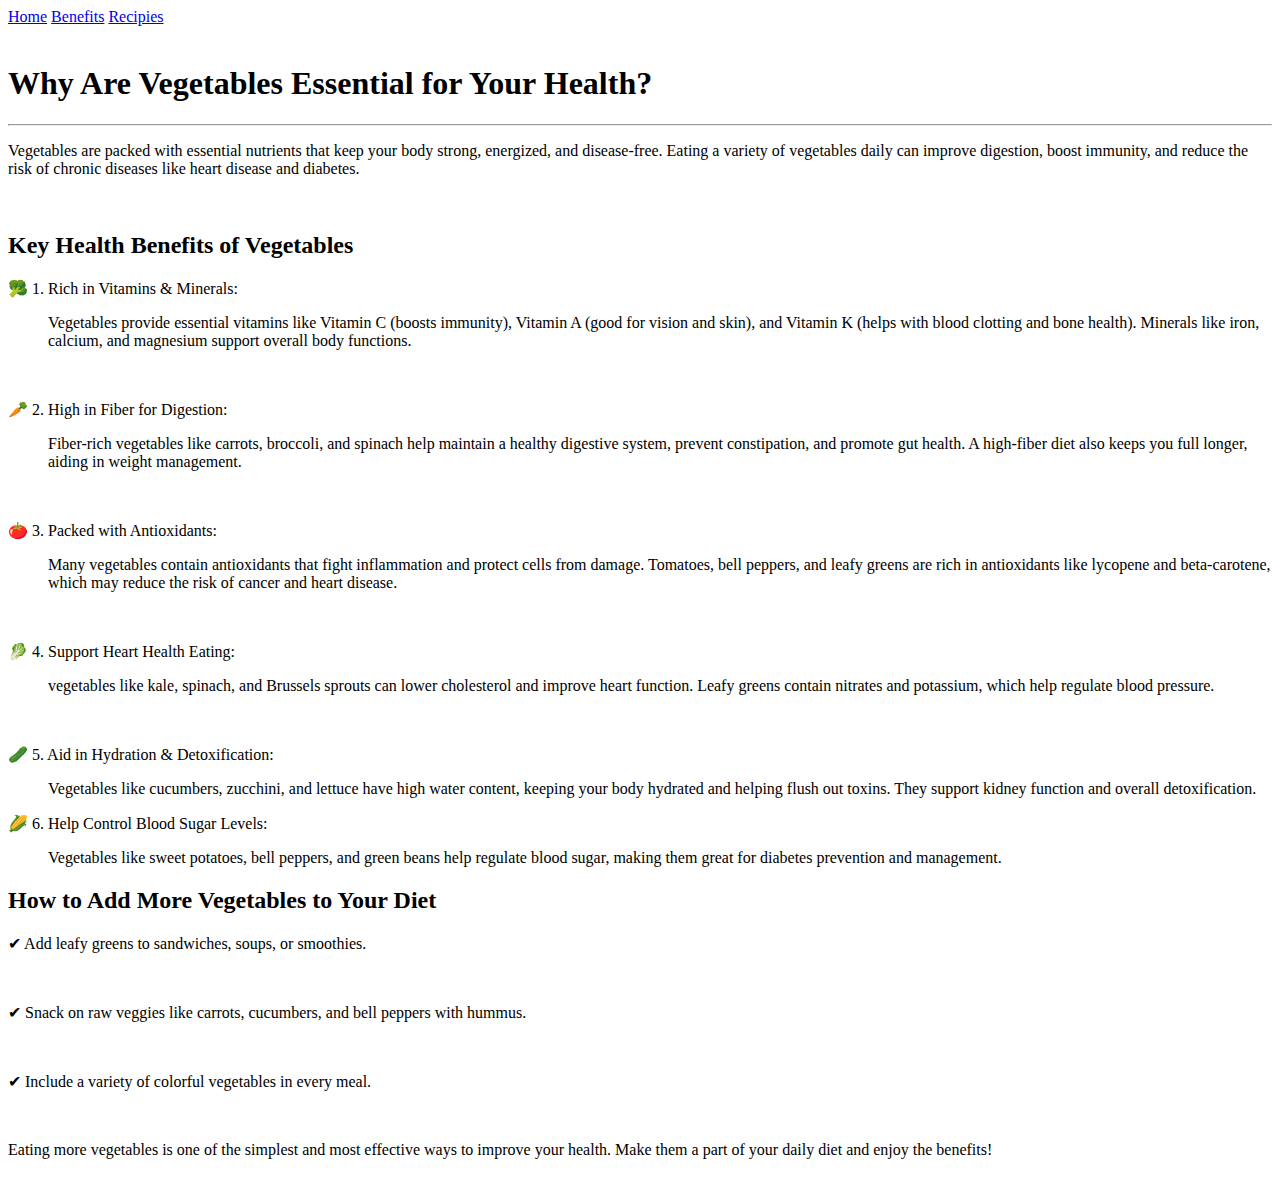
==== index.html @ 6b646be1 "Create index.html" ====
<!DOCTYPE html>
<html>
  <head>
    <link rel="stylesheet" href="style.css">
  </head>
  <body>
    <!--NAv BAr-->
    <div class="nav">
      <a href="home.html"> Home</a>
      <a href="index.html"> Benefits</a>
      <a href="fun.html"> Recipies</a>
      <br>
      <br>
    </div>
    <h1>Why Are Vegetables Essential for Your Health?</h1>
    <hr>
    
    <p>Vegetables are packed with essential nutrients that keep your body strong, energized, and disease-free. Eating a variety of vegetables daily can improve digestion, boost immunity, and reduce the risk of chronic diseases like heart disease and diabetes.</p>
    <br>
    <h2>Key Health Benefits of Vegetables</h2>
    <p> 🥦 1. Rich in Vitamins & Minerals:</p>
    
   <ul> Vegetables provide essential vitamins like Vitamin C (boosts immunity), Vitamin A (good for vision and skin), and Vitamin K (helps with blood clotting and bone health). Minerals like iron, calcium, and magnesium support overall body functions.</ul>
    <br>
    <p>🥕 2. High in Fiber for Digestion:</p>
    <ul> Fiber-rich vegetables like carrots, broccoli, and spinach help maintain a healthy digestive system, prevent constipation, and promote gut health. A high-fiber diet also keeps you full longer, aiding in weight management.</ul>
    <br>
    <p>🍅 3. Packed with Antioxidants:</p>
    <ul>Many vegetables contain antioxidants that fight inflammation and protect cells from damage. Tomatoes, bell peppers, and leafy greens are rich in antioxidants like lycopene and beta-carotene, which may reduce the risk of cancer and heart disease.</ul>
    <br>
   <p> 🥬 4. Support Heart Health
     Eating: </p>
     <ul>vegetables like kale, spinach, and Brussels sprouts can lower cholesterol and improve heart function. Leafy greens contain nitrates and potassium, which help regulate blood pressure.</ul>
    <br>
    <p>  🥒 5. Aid in Hydration & Detoxification: </p>
    
    <ul>Vegetables like cucumbers, zucchini, and lettuce have high water content, keeping your body hydrated and helping flush out toxins. They support kidney function and overall detoxification.</ul>
    
    <p> 🌽 6. Help Control Blood Sugar Levels:</p>
    <ul>Vegetables like sweet potatoes, bell peppers, and green beans help regulate blood sugar, making them great for diabetes prevention and management.</ul>
    
    <h2>How to Add More Vegetables to Your Diet</h2>
    <p> ✔ Add leafy greens to sandwiches, soups, or smoothies.</p>
    <br>
    <p>✔ Snack on raw veggies like carrots, cucumbers, and bell peppers with hummus.</p>
    <br>
    <p>✔ Include a variety of colorful vegetables in every meal.</p>
    <br>
    <p>Eating more vegetables is one of the simplest and most effective ways to improve your health. Make them a part of your daily diet and enjoy the benefits!</p>
    <br>

    
    
    
  </body>
</html>
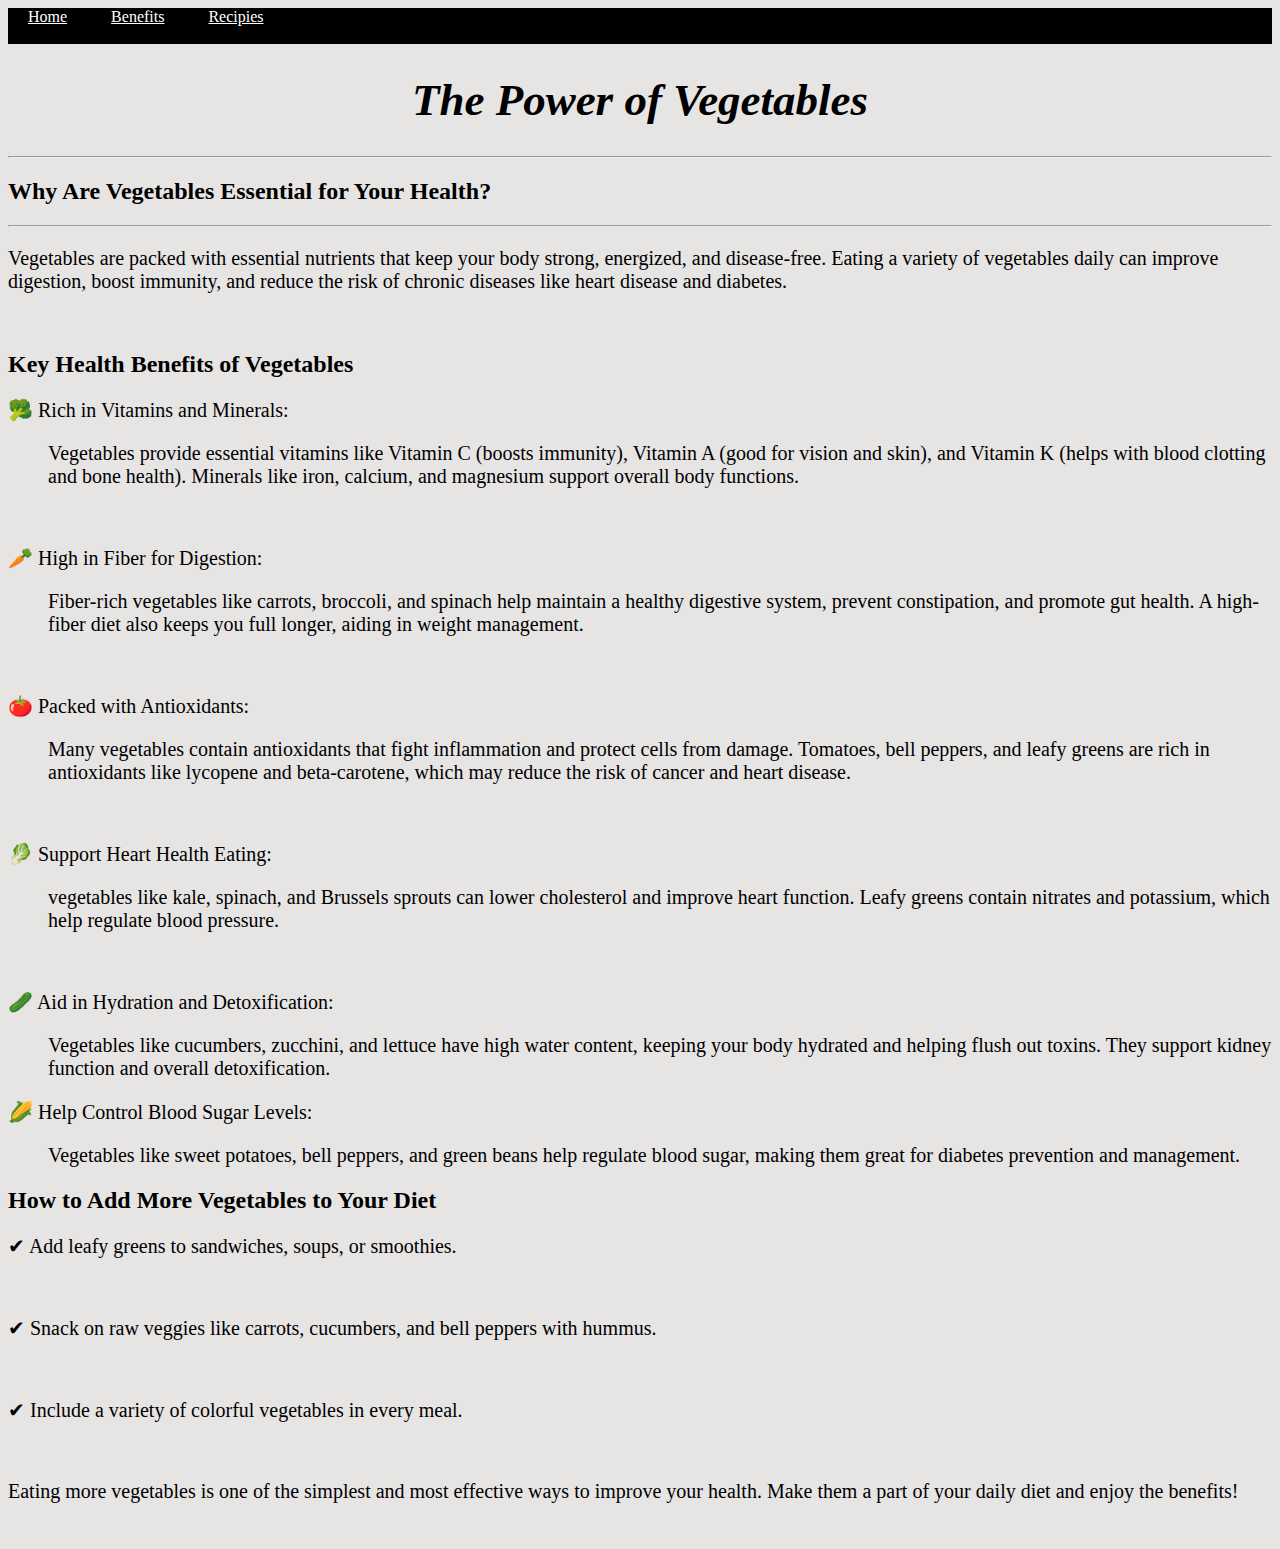
==== commit 875221f4: "Update index.html" ====
--- a/index.html
+++ b/index.html
@@ -8,35 +8,41 @@
     <div class="nav">
       <a href="home.html"> Home</a>
       <a href="index.html"> Benefits</a>
-      <a href="fun.html"> Recipies</a>
+      <a href="recipie.html"> Recipies</a>
       <br>
       <br>
     </div>
-    <h1>Why Are Vegetables Essential for Your Health?</h1>
+    
+    <!--title-->
+    <h1> The Power of Vegetables </h1> 
     <hr>
-    
+    <!--page title-->
+    <h2>Why Are Vegetables Essential for Your Health?</h2>
+    <hr>
+    <!--intro-->
     <p>Vegetables are packed with essential nutrients that keep your body strong, energized, and disease-free. Eating a variety of vegetables daily can improve digestion, boost immunity, and reduce the risk of chronic diseases like heart disease and diabetes.</p>
     <br>
+    <!--main content-->
     <h2>Key Health Benefits of Vegetables</h2>
-    <p> 🥦 1. Rich in Vitamins & Minerals:</p>
+    <p> 🥦 Rich in Vitamins and Minerals:</p>
     
    <ul> Vegetables provide essential vitamins like Vitamin C (boosts immunity), Vitamin A (good for vision and skin), and Vitamin K (helps with blood clotting and bone health). Minerals like iron, calcium, and magnesium support overall body functions.</ul>
     <br>
-    <p>🥕 2. High in Fiber for Digestion:</p>
+    <p>🥕 High in Fiber for Digestion:</p>
     <ul> Fiber-rich vegetables like carrots, broccoli, and spinach help maintain a healthy digestive system, prevent constipation, and promote gut health. A high-fiber diet also keeps you full longer, aiding in weight management.</ul>
     <br>
-    <p>🍅 3. Packed with Antioxidants:</p>
+    <p>🍅 Packed with Antioxidants:</p>
     <ul>Many vegetables contain antioxidants that fight inflammation and protect cells from damage. Tomatoes, bell peppers, and leafy greens are rich in antioxidants like lycopene and beta-carotene, which may reduce the risk of cancer and heart disease.</ul>
     <br>
-   <p> 🥬 4. Support Heart Health
+   <p> 🥬 Support Heart Health
      Eating: </p>
      <ul>vegetables like kale, spinach, and Brussels sprouts can lower cholesterol and improve heart function. Leafy greens contain nitrates and potassium, which help regulate blood pressure.</ul>
     <br>
-    <p>  🥒 5. Aid in Hydration & Detoxification: </p>
+    <p>  🥒 Aid in Hydration and Detoxification: </p>
     
     <ul>Vegetables like cucumbers, zucchini, and lettuce have high water content, keeping your body hydrated and helping flush out toxins. They support kidney function and overall detoxification.</ul>
     
-    <p> 🌽 6. Help Control Blood Sugar Levels:</p>
+    <p> 🌽 Help Control Blood Sugar Levels:</p>
     <ul>Vegetables like sweet potatoes, bell peppers, and green beans help regulate blood sugar, making them great for diabetes prevention and management.</ul>
     
     <h2>How to Add More Vegetables to Your Diet</h2>
--- a/style.css
+++ b/style.css
@@ -0,0 +1,73 @@
+body {
+  background: #e7e4e4;
+}
+p {
+  color: black;
+  font-size: 20px;
+}
+ul{
+  font-size: 20px;
+}
+ol{
+  font-size: 20px;
+}
+
+
+a {
+ text-align: center;
+  border-color: #909e5a;
+  
+  padding: 20px;
+ 
+  color: #ffffff;
+}
+img{
+  width: 250px;
+}
+.veg{
+  display: flex;
+  flex-direction: row;
+  flex-wrap: nowrap;
+  justify-content: space-between;
+}
+
+h1 {
+  font-weight: bold;
+    color: black; 
+    font-style: oblique;
+    text-align: center;
+    font-size: 45px;
+}
+
+.gallery {
+  display: flex;
+  flex-wrap:wrap;
+  justify-content: space-around;
+  margin: 20px;
+}
+.recipie-card {
+  width: 250px;
+  border-style: solid;
+  border-width: 2px;
+  border-color: black;
+  text-align: center;
+  margin: 10px;
+  align-items: center;
+  flex-grow: 1;
+
+
+}
+.content {
+  padding: 10px;
+
+}
+.recipie-card p {
+  font-size: 17px;
+}
+
+
+
+.nav{
+  background-color: black
+    
+}
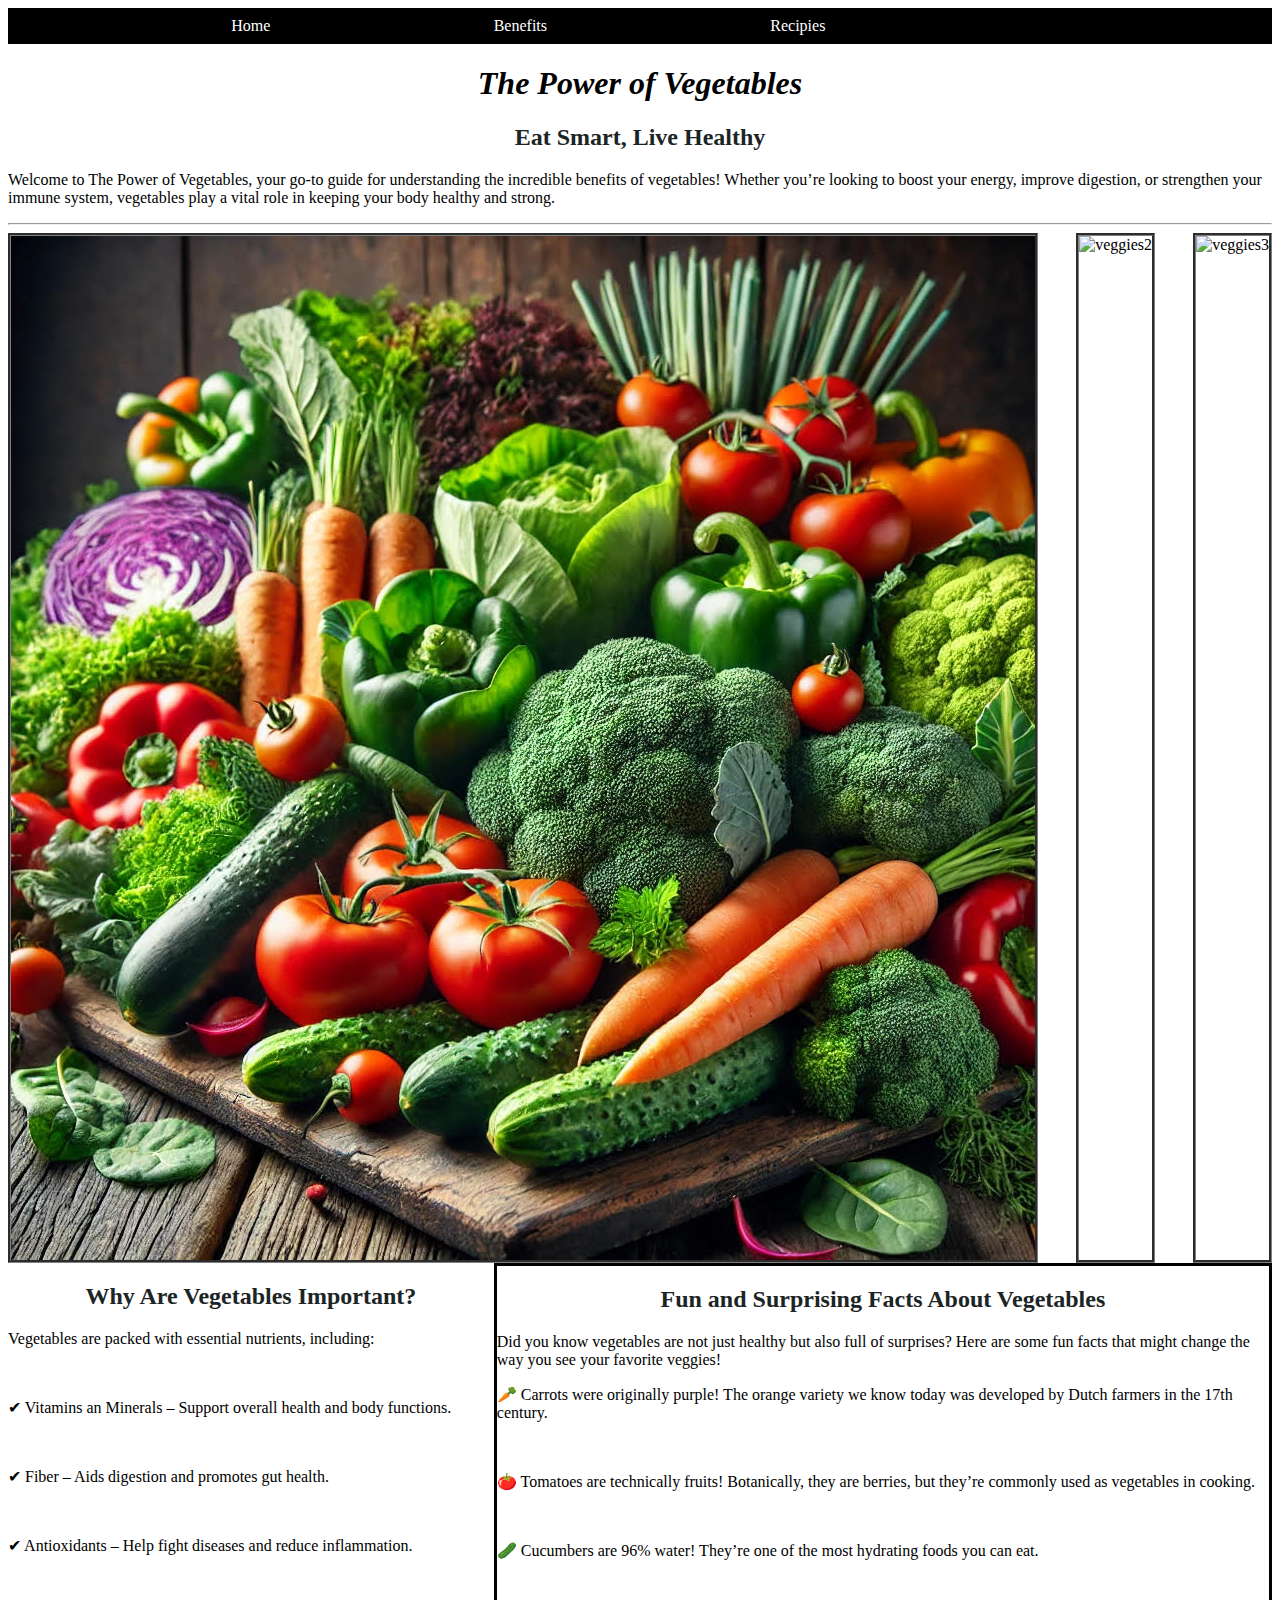
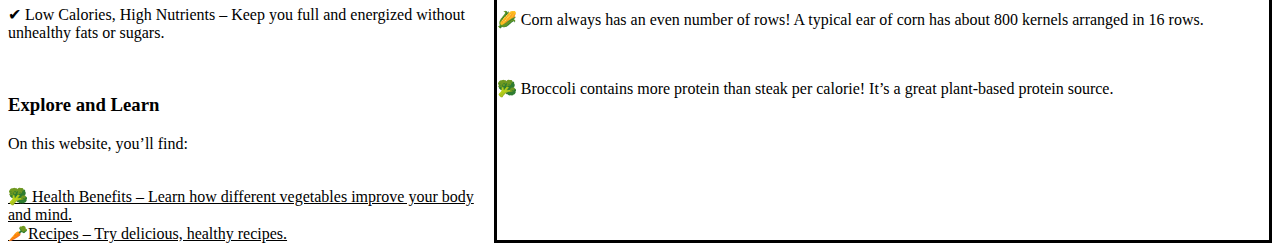
==== commit d35e4809: "Update index.html" ====
--- a/index.html
+++ b/index.html
@@ -5,58 +5,80 @@
   </head>
   <body>
     <!--NAv BAr-->
+
     <div class="nav">
-      <a href="home.html"> Home</a>
-      <a href="index.html"> Benefits</a>
+
+     
+      <a href="index.html"> Home</a>
+      <a href="benefits.html"> Benefits</a>
       <a href="recipie.html"> Recipies</a>
       <br>
       <br>
     </div>
-    
-    <!--title-->
+    <!--Title-->
     <h1> The Power of Vegetables </h1> 
+    <!--Intro-->
+    <h2>Eat Smart, Live Healthy</h2>
+
+    <p>Welcome to The Power of Vegetables, your go-to guide for understanding the incredible benefits of vegetables! Whether you’re looking to boost your energy, improve digestion, or strengthen your immune system, vegetables play a vital role in keeping your body healthy and strong.</p>
     <hr>
-    <!--page title-->
-    <h2>Why Are Vegetables Essential for Your Health?</h2>
-    <hr>
-    <!--intro-->
-    <p>Vegetables are packed with essential nutrients that keep your body strong, energized, and disease-free. Eating a variety of vegetables daily can improve digestion, boost immunity, and reduce the risk of chronic diseases like heart disease and diabetes.</p>
-    <br>
+
+    <!--photos-->
+    <div class="veg">
+      <img src="veggies.jpg" alt="veggies">
+      <img src="veggies-2-.jpg" alt="veggies2">
+      <img src="veggies-3.jpg" alt="veggies3">
+    </div>
+
     <!--main content-->
-    <h2>Key Health Benefits of Vegetables</h2>
-    <p> 🥦 Rich in Vitamins and Minerals:</p>
-    
-   <ul> Vegetables provide essential vitamins like Vitamin C (boosts immunity), Vitamin A (good for vision and skin), and Vitamin K (helps with blood clotting and bone health). Minerals like iron, calcium, and magnesium support overall body functions.</ul>
-    <br>
-    <p>🥕 High in Fiber for Digestion:</p>
-    <ul> Fiber-rich vegetables like carrots, broccoli, and spinach help maintain a healthy digestive system, prevent constipation, and promote gut health. A high-fiber diet also keeps you full longer, aiding in weight management.</ul>
-    <br>
-    <p>🍅 Packed with Antioxidants:</p>
-    <ul>Many vegetables contain antioxidants that fight inflammation and protect cells from damage. Tomatoes, bell peppers, and leafy greens are rich in antioxidants like lycopene and beta-carotene, which may reduce the risk of cancer and heart disease.</ul>
-    <br>
-   <p> 🥬 Support Heart Health
-     Eating: </p>
-     <ul>vegetables like kale, spinach, and Brussels sprouts can lower cholesterol and improve heart function. Leafy greens contain nitrates and potassium, which help regulate blood pressure.</ul>
-    <br>
-    <p>  🥒 Aid in Hydration and Detoxification: </p>
-    
-    <ul>Vegetables like cucumbers, zucchini, and lettuce have high water content, keeping your body hydrated and helping flush out toxins. They support kidney function and overall detoxification.</ul>
-    
-    <p> 🌽 Help Control Blood Sugar Levels:</p>
-    <ul>Vegetables like sweet potatoes, bell peppers, and green beans help regulate blood sugar, making them great for diabetes prevention and management.</ul>
-    
-    <h2>How to Add More Vegetables to Your Diet</h2>
-    <p> ✔ Add leafy greens to sandwiches, soups, or smoothies.</p>
-    <br>
-    <p>✔ Snack on raw veggies like carrots, cucumbers, and bell peppers with hummus.</p>
-    <br>
-    <p>✔ Include a variety of colorful vegetables in every meal.</p>
-    <br>
-    <p>Eating more vegetables is one of the simplest and most effective ways to improve your health. Make them a part of your daily diet and enjoy the benefits!</p>
-    <br>
+    <div class="group">
+      <!--importance of veggies-->
+      <div class="imp"> 
+        <h2>Why Are Vegetables Important?</h2>
 
-    
-    
-    
+        <p>Vegetables are packed with essential nutrients, including:</p>
+        <br>
+        <p>✔ Vitamins an Minerals – Support overall health and body functions.</p>
+        <br>
+        <p> ✔ Fiber – Aids digestion and promotes gut health.</p>
+        <br>
+        <p>✔ Antioxidants – Help fight diseases and reduce inflammation.</p>
+        <br>
+        <p>✔ Low Calories, High Nutrients – Keep you full and energized without unhealthy fats or sugars.</p>
+        <br>
+        <h3>Explore and Learn</h3>
+        <p>On this website, you’ll find:</p>
+        <br>
+        <!--secondary links to other pages -->
+        <a class="highlight" 
+           href="benefits.html"> 🥦 Health Benefits – Learn how different vegetables improve your body and mind.</a>
+        <br>
+
+        <a class="highlight" 
+           href="recipie.html">🥕Recipes – Try delicious, healthy recipes.</a>
+      </div>
+
+      <!--fun facts-->
+      <div class="facts">
+        <h2>Fun and Surprising Facts About Vegetables</h2>
+
+        <p> Did you know vegetables are not just healthy but also full of surprises? Here are some fun facts that might change the way you see your favorite veggies!</p>
+
+        <p>🥕 Carrots were originally purple! The orange variety we know today was developed by Dutch farmers in the 17th century.</p>
+        <br>
+        <p> 🍅 Tomatoes are technically fruits! Botanically, they are berries, but they’re commonly used as vegetables in cooking.</p>
+        <br>
+        <p> 🥒 Cucumbers are 96% water! They’re one of the most hydrating foods you can eat.</p>
+        <br>
+        <p> 🌽 Corn always has an even number of rows! A typical ear of corn has about 800 kernels arranged in 16 rows.</p>
+        <br>
+        <p>🥦 Broccoli contains more protein than steak per calorie! It’s a great plant-based protein source.</p>
+      </div>
+
+
+
+
+    </div>
+
   </body>
 </html>
--- a/style.css
+++ b/style.css
@@ -1,29 +1,103 @@
+
 body {
-  background: #e7e4e4;
+  background: white;
 }
+
 p {
   color: black;
-  font-size: 20px;
-}
-ul{
-  font-size: 20px;
-}
-ol{
-  font-size: 20px;
+  font-size: 20;
 }
 
+h2{
+  text-align: center;
+  color: #1b2525;
+}
+
+h1 {
+  font-weight: bold;
+  color: black; 
+  font-style: oblique;
+  text-align: center;
+  font-size: 45;
+
+}
+.nav{
+  background-color: black;
+  display: flex;
+  flex-wrap: wrap;
+  justify-content: space-evenly;
+  align-items: center;}
+
+a:link {
+  color: white;
+  text-decoration: none;
+}
+a:visited {
+  color: #e7e4e4;
+}
+a:active {
+  color: greenyellow;
+}
+a:hover {
+  color: #e7e4e4;
+  font-size: 25p;
+}
 
 a {
- text-align: center;
-  border-color: #909e5a;
-  
-  padding: 20px;
- 
+  text-align: center;
+  padding: 20;
   color: #ffffff;
 }
+
+.highlight:link{
+  color: black;
+  font-size: 20;
+  text-decoration: underline;
+}
+.highlight:visited{
+  color: black;
+
+}
+.highlight:active {
+  color: black;
+  font-size: 25;
+}
+.highlight:hover {
+  color: #918585;
+}
+
+.group{
+  display: flex;
+  flex-direction: row;
+  flex-wrap: nowrap;
+  justify-content: space-between;
+}
+.imp {
+  width: 900;
+  border-color: black;
+  text-align: left;
+  margin: 10;
+  align-items: center;
+
+}
+.facts {
+  width: 550;
+  border-style: solid;
+  border-width: 5;
+  border-color: black;
+  text-align: left;
+  margin: 10;
+  align-items: center;
+
+}
+
 img{
-  width: 250px;
+  width: 350;
+  border-style: groove;
+  border-color: gray;
+  border-width: 10;
 }
+
 .veg{
   display: flex;
   flex-direction: row;
@@ -31,43 +105,48 @@
   justify-content: space-between;
 }
 
-h1 {
-  font-weight: bold;
-    color: black; 
-    font-style: oblique;
-    text-align: center;
-    font-size: 45px;
+ul{
+  font-size: 20;
 }
+ol{
+  font-size: 20;
+}
+
 
 .gallery {
   display: flex;
   flex-wrap:wrap;
   justify-content: space-around;
-  margin: 20px;
+  margin: 20;
+  font-size: 25;
 }
 .recipie-card {
-  width: 250px;
+  width: 250;
   border-style: solid;
-  border-width: 2px;
-  border-color: black;
+  border-width: 5;
+  border-color: #141213;
   text-align: center;
-  margin: 10px;
+  margin: 10;
   align-items: center;
   flex-grow: 1;
 
+}
 
+.content {
+  padding: 10;
 }
-.content {
-  padding: 10px;
 
+.recipie-card p {
+  font-size: 25;
+  
 }
-.recipie-card p {
-  font-size: 17px;
+
+.recipie-card ul {
+  font-size: 25;
+}
+
+.recipie-card ol {
+  font-size: 25;
 }
 
 
-
-.nav{
-  background-color: black
-    
-}
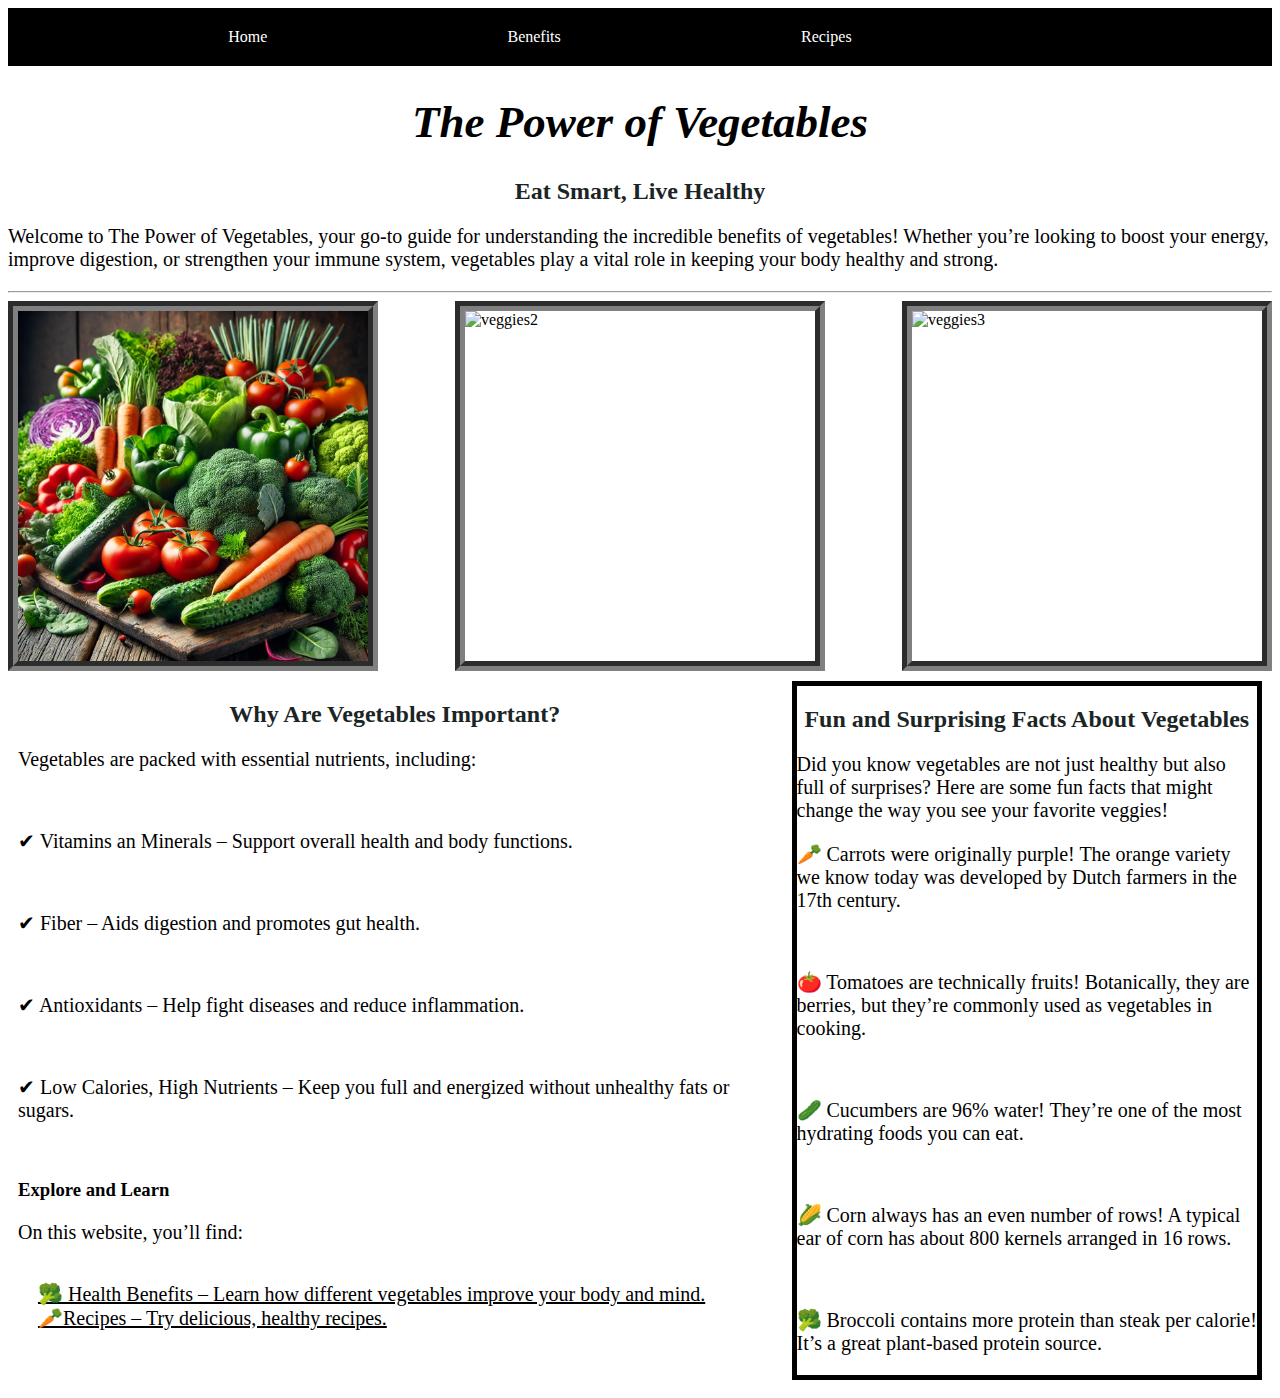
==== commit d4d09e1e: "Update index.html" ====
--- a/index.html
+++ b/index.html
@@ -11,7 +11,7 @@
      
       <a href="index.html"> Home</a>
       <a href="benefits.html"> Benefits</a>
-      <a href="recipie.html"> Recipies</a>
+      <a href="recipie.html"> Recipes</a>
       <br>
       <br>
     </div>
--- a/style.css
+++ b/style.css
@@ -5,7 +5,7 @@
 
 p {
   color: black;
-  font-size: 20;
+  font-size: 20px;
 }
 
 h2{
@@ -18,7 +18,7 @@
   color: black; 
   font-style: oblique;
   text-align: center;
-  font-size: 45;
+  font-size: 45px;
 
 }
 .nav{
@@ -40,18 +40,18 @@
 }
 a:hover {
   color: #e7e4e4;
-  font-size: 25p;
+  font-size: 25px;
 }
 
 a {
   text-align: center;
-  padding: 20;
+  padding: 20px;
   color: #ffffff;
 }
 
 .highlight:link{
   color: black;
-  font-size: 20;
+  font-size: 20px;
   text-decoration: underline;
 }
 .highlight:visited{
@@ -60,7 +60,7 @@
 }
 .highlight:active {
   color: black;
-  font-size: 25;
+  font-size: 25px;
 }
 .highlight:hover {
   color: #918585;
@@ -73,29 +73,29 @@
   justify-content: space-between;
 }
 .imp {
-  width: 900;
+  width: 900px;
   border-color: black;
   text-align: left;
-  margin: 10;
+  margin: 10px;
   align-items: center;
 
 }
 .facts {
-  width: 550;
+  width: 550px;
   border-style: solid;
-  border-width: 5;
+  border-width: 5px;
   border-color: black;
   text-align: left;
-  margin: 10;
+  margin: 10px;
   align-items: center;
 
 }
 
 img{
-  width: 350;
+  width: 350px;
   border-style: groove;
   border-color: gray;
-  border-width: 10;
+  border-width: 10px;
 }
 
 .veg{
@@ -106,10 +106,10 @@
 }
 
 ul{
-  font-size: 20;
+  font-size: 20px;
 }
 ol{
-  font-size: 20;
+  font-size: 20px;
 }
 
 
@@ -117,36 +117,36 @@
   display: flex;
   flex-wrap:wrap;
   justify-content: space-around;
-  margin: 20;
-  font-size: 25;
+  margin: 20px;
+  font-size: 25px;
 }
 .recipie-card {
-  width: 250;
+  width: 250px;
   border-style: solid;
-  border-width: 5;
+  border-width: 5px;
   border-color: #141213;
   text-align: center;
-  margin: 10;
+  margin: 10px;
   align-items: center;
   flex-grow: 1;
 
 }
 
 .content {
-  padding: 10;
+  padding: 10px;
 }
 
 .recipie-card p {
-  font-size: 25;
+  font-size: 25px;
   
 }
 
 .recipie-card ul {
-  font-size: 25;
+  font-size: 25px;
 }
 
 .recipie-card ol {
-  font-size: 25;
+  font-size: 25px;
 }
 
 
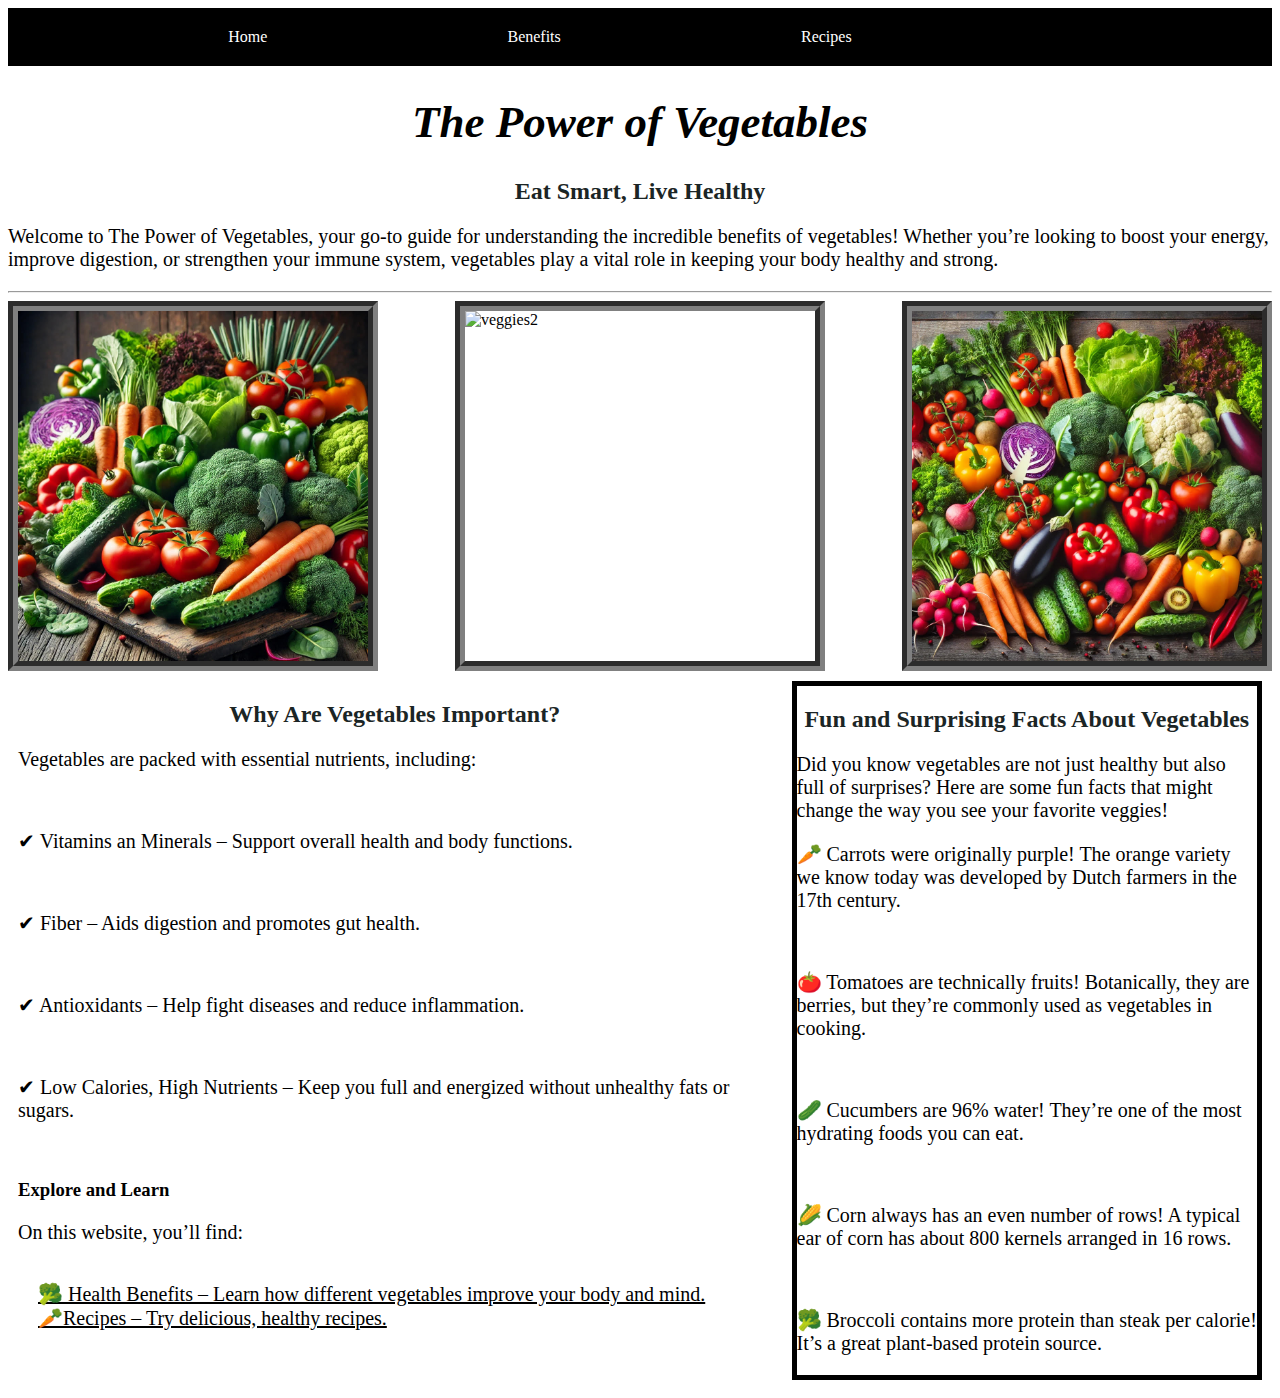
==== commit 6f81c34e: "Update index.html" ====
--- a/index.html
+++ b/index.html
@@ -26,8 +26,8 @@
     <!--photos-->
     <div class="veg">
       <img src="veggies.jpg" alt="veggies">
-      <img src="veggies-2-.jpg" alt="veggies2">
-      <img src="veggies-3.jpg" alt="veggies3">
+      <img src="veggies2-.jpg" alt="veggies2">
+      <img src="veggies3.jpg" alt="veggies3">
     </div>
 
     <!--main content-->
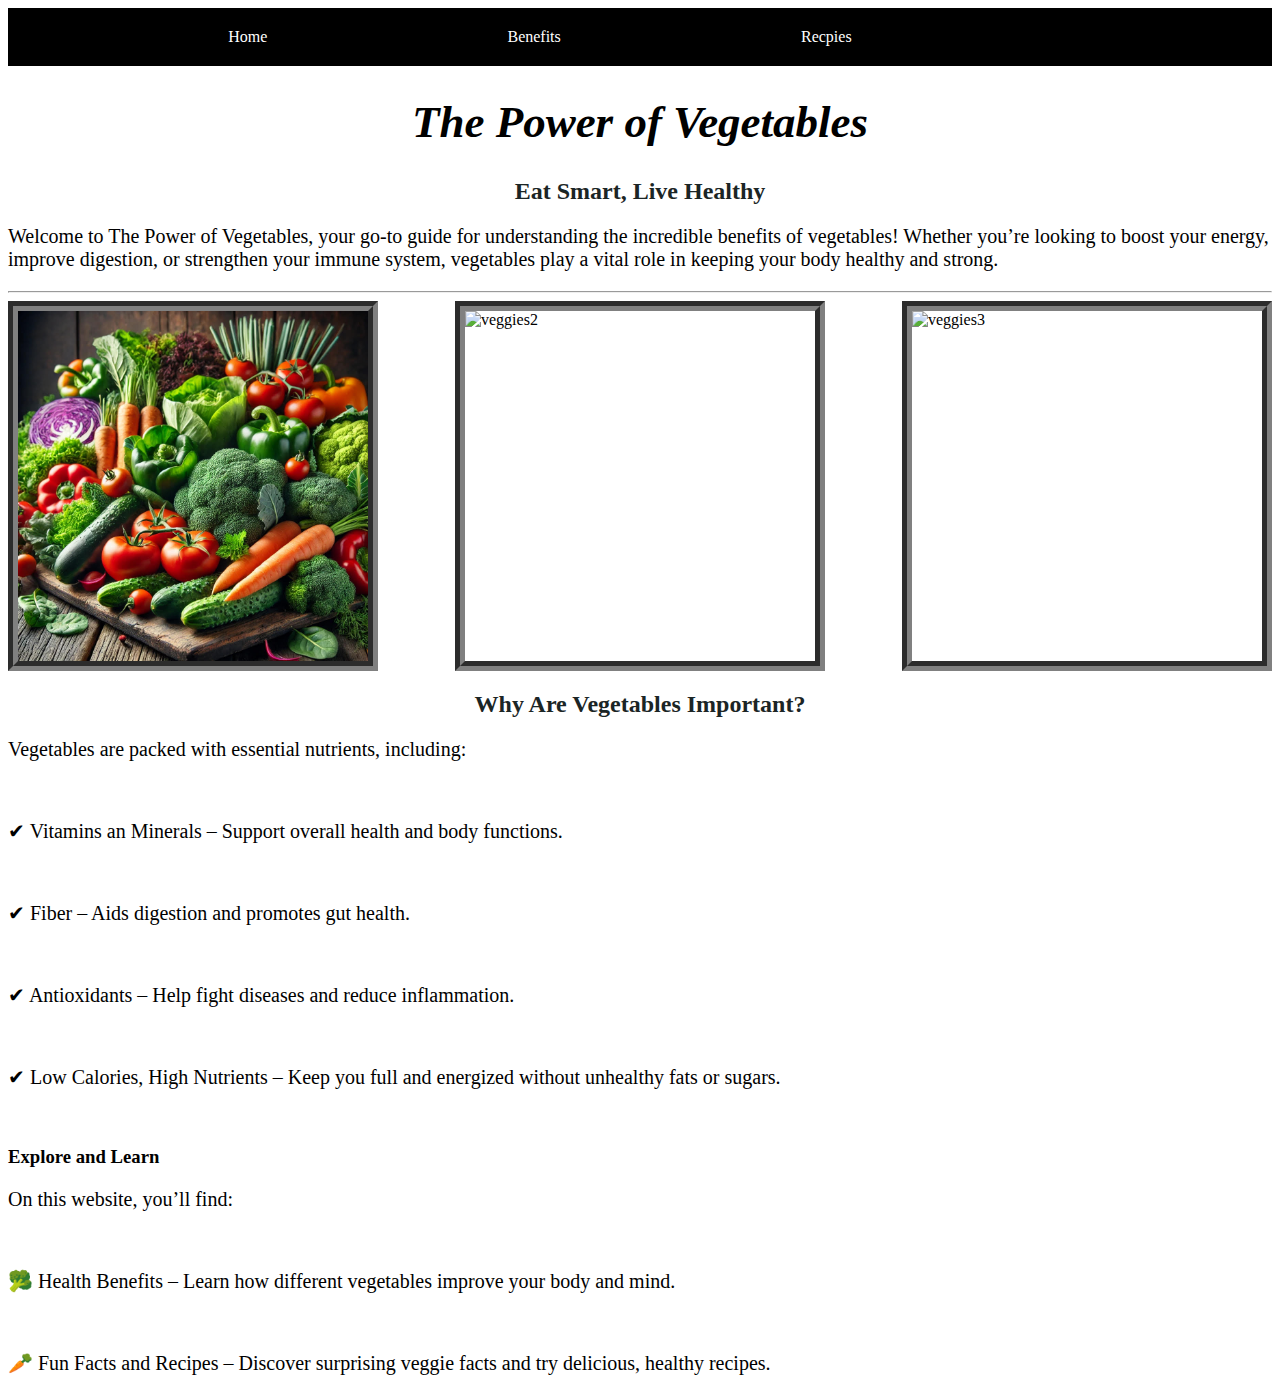
==== commit d8802297: "Update index.html" ====
--- a/index.html
+++ b/index.html
@@ -5,80 +5,50 @@
   </head>
   <body>
     <!--NAv BAr-->
-
     <div class="nav">
-
-     
       <a href="index.html"> Home</a>
       <a href="benefits.html"> Benefits</a>
-      <a href="recipie.html"> Recipes</a>
+      <a href="recipie.html"> Recpies</a>
       <br>
       <br>
     </div>
     <!--Title-->
     <h1> The Power of Vegetables </h1> 
-    <!--Intro-->
+
     <h2>Eat Smart, Live Healthy</h2>
 
     <p>Welcome to The Power of Vegetables, your go-to guide for understanding the incredible benefits of vegetables! Whether you’re looking to boost your energy, improve digestion, or strengthen your immune system, vegetables play a vital role in keeping your body healthy and strong.</p>
     <hr>
-
-    <!--photos-->
     <div class="veg">
       <img src="veggies.jpg" alt="veggies">
-      <img src="veggies2-.jpg" alt="veggies2">
-      <img src="veggies3.jpg" alt="veggies3">
+      <img src="veggies-2-.jpg" alt="veggies2">
+      <img src="veggies-3.jpg" alt="veggies3">
     </div>
-
-    <!--main content-->
-    <div class="group">
-      <!--importance of veggies-->
-      <div class="imp"> 
-        <h2>Why Are Vegetables Important?</h2>
-
-        <p>Vegetables are packed with essential nutrients, including:</p>
-        <br>
-        <p>✔ Vitamins an Minerals – Support overall health and body functions.</p>
-        <br>
-        <p> ✔ Fiber – Aids digestion and promotes gut health.</p>
-        <br>
-        <p>✔ Antioxidants – Help fight diseases and reduce inflammation.</p>
-        <br>
-        <p>✔ Low Calories, High Nutrients – Keep you full and energized without unhealthy fats or sugars.</p>
-        <br>
-        <h3>Explore and Learn</h3>
-        <p>On this website, you’ll find:</p>
-        <br>
-        <!--secondary links to other pages -->
-        <a class="highlight" 
-           href="benefits.html"> 🥦 Health Benefits – Learn how different vegetables improve your body and mind.</a>
-        <br>
-
-        <a class="highlight" 
-           href="recipie.html">🥕Recipes – Try delicious, healthy recipes.</a>
-      </div>
-
-      <!--fun facts-->
-      <div class="facts">
-        <h2>Fun and Surprising Facts About Vegetables</h2>
-
-        <p> Did you know vegetables are not just healthy but also full of surprises? Here are some fun facts that might change the way you see your favorite veggies!</p>
-
-        <p>🥕 Carrots were originally purple! The orange variety we know today was developed by Dutch farmers in the 17th century.</p>
-        <br>
-        <p> 🍅 Tomatoes are technically fruits! Botanically, they are berries, but they’re commonly used as vegetables in cooking.</p>
-        <br>
-        <p> 🥒 Cucumbers are 96% water! They’re one of the most hydrating foods you can eat.</p>
-        <br>
-        <p> 🌽 Corn always has an even number of rows! A typical ear of corn has about 800 kernels arranged in 16 rows.</p>
-        <br>
-        <p>🥦 Broccoli contains more protein than steak per calorie! It’s a great plant-based protein source.</p>
-      </div>
 
 
 
 
-    </div>
+
+    <h2>Why Are Vegetables Important?</h2>
+
+    <p>Vegetables are packed with essential nutrients, including:</p>
+    <br>
+    <p>✔ Vitamins an Minerals – Support overall health and body functions.</p>
+    <br>
+    <p> ✔ Fiber – Aids digestion and promotes gut health.</p>
+    <br>
+    <p>✔ Antioxidants – Help fight diseases and reduce inflammation.</p>
+    <br>
+    <p>✔ Low Calories, High Nutrients – Keep you full and energized without unhealthy fats or sugars.</p>
+    <br>
+    <h3>Explore and Learn</h3>
+    <p>On this website, you’ll find:</p>
+    <br>
+    <p> 🥦 Health Benefits – Learn how different vegetables improve your body and mind.</p>
+    <br>
+    <p>🥕 Fun Facts and Recipes – Discover surprising veggie facts and try delicious, healthy recipes.</p>
+
+
 
   </body>
 </html>
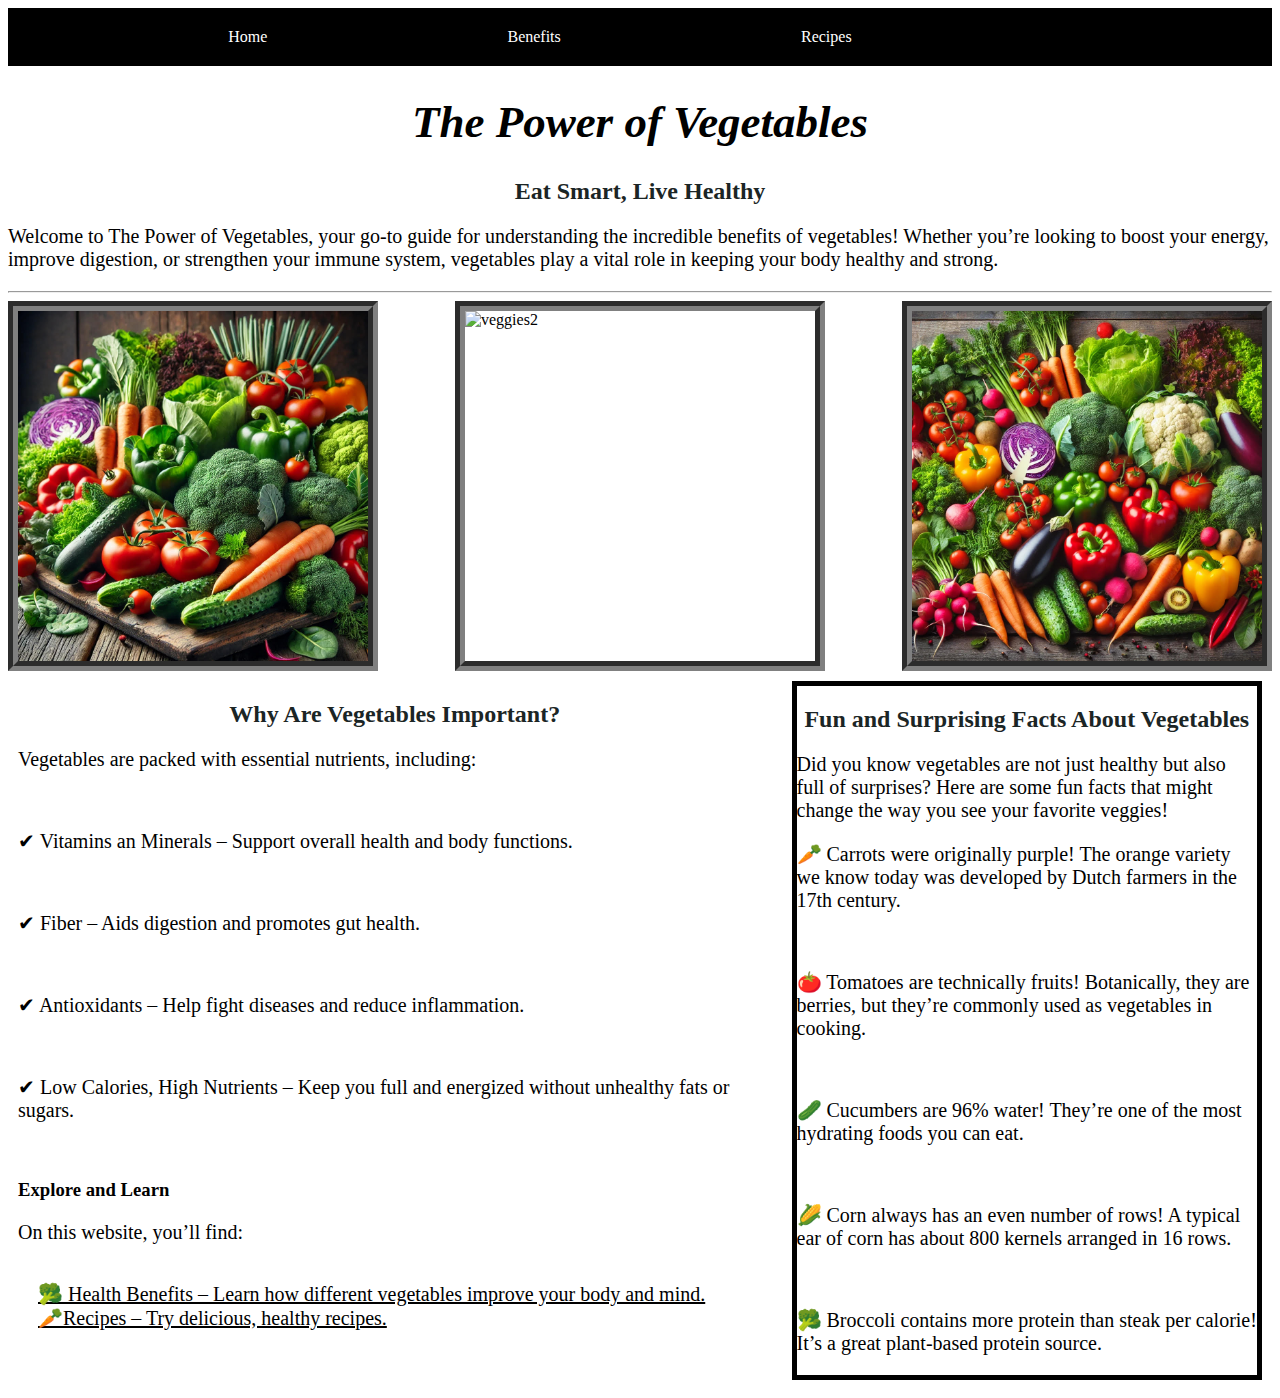
==== commit 1fecaf40: "Update index.html" ====
--- a/index.html
+++ b/index.html
@@ -5,50 +5,80 @@
   </head>
   <body>
     <!--NAv BAr-->
+
     <div class="nav">
+
+     
       <a href="index.html"> Home</a>
       <a href="benefits.html"> Benefits</a>
-      <a href="recipie.html"> Recpies</a>
+      <a href="recipie.html"> Recipes</a>
       <br>
       <br>
     </div>
     <!--Title-->
     <h1> The Power of Vegetables </h1> 
-
+    <!--Intro-->
     <h2>Eat Smart, Live Healthy</h2>
 
     <p>Welcome to The Power of Vegetables, your go-to guide for understanding the incredible benefits of vegetables! Whether you’re looking to boost your energy, improve digestion, or strengthen your immune system, vegetables play a vital role in keeping your body healthy and strong.</p>
     <hr>
+
+    <!--photos-->
     <div class="veg">
       <img src="veggies.jpg" alt="veggies">
       <img src="veggies-2-.jpg" alt="veggies2">
       <img src="veggies-3.jpg" alt="veggies3">
     </div>
 
+    <!--main content-->
+    <div class="group">
+      <!--importance of veggies-->
+      <div class="imp"> 
+        <h2>Why Are Vegetables Important?</h2>
+
+        <p>Vegetables are packed with essential nutrients, including:</p>
+        <br>
+        <p>✔ Vitamins an Minerals – Support overall health and body functions.</p>
+        <br>
+        <p> ✔ Fiber – Aids digestion and promotes gut health.</p>
+        <br>
+        <p>✔ Antioxidants – Help fight diseases and reduce inflammation.</p>
+        <br>
+        <p>✔ Low Calories, High Nutrients – Keep you full and energized without unhealthy fats or sugars.</p>
+        <br>
+        <h3>Explore and Learn</h3>
+        <p>On this website, you’ll find:</p>
+        <br>
+        <!--secondary links to other pages -->
+        <a class="highlight" 
+           href="benefits.html"> 🥦 Health Benefits – Learn how different vegetables improve your body and mind.</a>
+        <br>
+
+        <a class="highlight" 
+           href="recipie.html">🥕Recipes – Try delicious, healthy recipes.</a>
+      </div>
+
+      <!--fun facts-->
+      <div class="facts">
+        <h2>Fun and Surprising Facts About Vegetables</h2>
+
+        <p> Did you know vegetables are not just healthy but also full of surprises? Here are some fun facts that might change the way you see your favorite veggies!</p>
+
+        <p>🥕 Carrots were originally purple! The orange variety we know today was developed by Dutch farmers in the 17th century.</p>
+        <br>
+        <p> 🍅 Tomatoes are technically fruits! Botanically, they are berries, but they’re commonly used as vegetables in cooking.</p>
+        <br>
+        <p> 🥒 Cucumbers are 96% water! They’re one of the most hydrating foods you can eat.</p>
+        <br>
+        <p> 🌽 Corn always has an even number of rows! A typical ear of corn has about 800 kernels arranged in 16 rows.</p>
+        <br>
+        <p>🥦 Broccoli contains more protein than steak per calorie! It’s a great plant-based protein source.</p>
+      </div>
 
 
 
 
-    <h2>Why Are Vegetables Important?</h2>
-
-    <p>Vegetables are packed with essential nutrients, including:</p>
-    <br>
-    <p>✔ Vitamins an Minerals – Support overall health and body functions.</p>
-    <br>
-    <p> ✔ Fiber – Aids digestion and promotes gut health.</p>
-    <br>
-    <p>✔ Antioxidants – Help fight diseases and reduce inflammation.</p>
-    <br>
-    <p>✔ Low Calories, High Nutrients – Keep you full and energized without unhealthy fats or sugars.</p>
-    <br>
-    <h3>Explore and Learn</h3>
-    <p>On this website, you’ll find:</p>
-    <br>
-    <p> 🥦 Health Benefits – Learn how different vegetables improve your body and mind.</p>
-    <br>
-    <p>🥕 Fun Facts and Recipes – Discover surprising veggie facts and try delicious, healthy recipes.</p>
-
-
+    </div>
 
   </body>
 </html>
